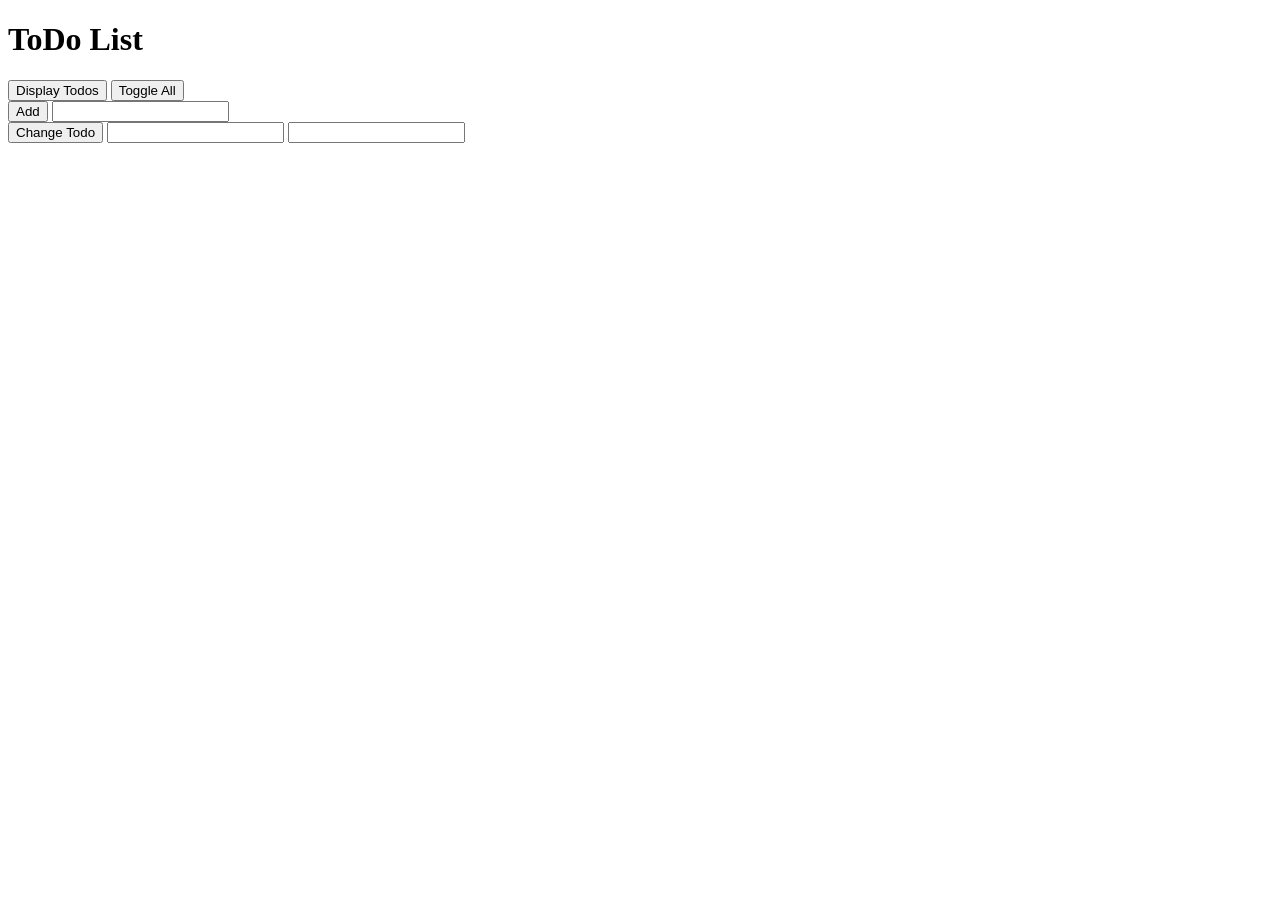
==== watch-and-code/index.html @ 66c93fa3 "Version 7.1 - added html" ====
<!DOCTYPE html>
<html>

  <head>
    <link rel="stylesheet" href="style.css">
  </head>

  <body>
    <h1>ToDo List</h1>

    <div>
      <button onclick="handlers.displayTodos()">Display Todos</button>
      <button onclick="handlers.toggleAll()">Toggle All</button>
    </div>
    
    <div>
      <button onclick="handlers.addTodo()">Add</button>
      <input id="addTodoTextInput" type="text">
    </div>
    
    <div>
      <button onclick="handlers.changeTodo()">Change Todo</button>
      <input id="changeTodoPositionInput" type="number">
      <input id="changeTodoTextInput" type="text">
    </div>
    
    <script src="script.js"></script>
  </body>

</html>
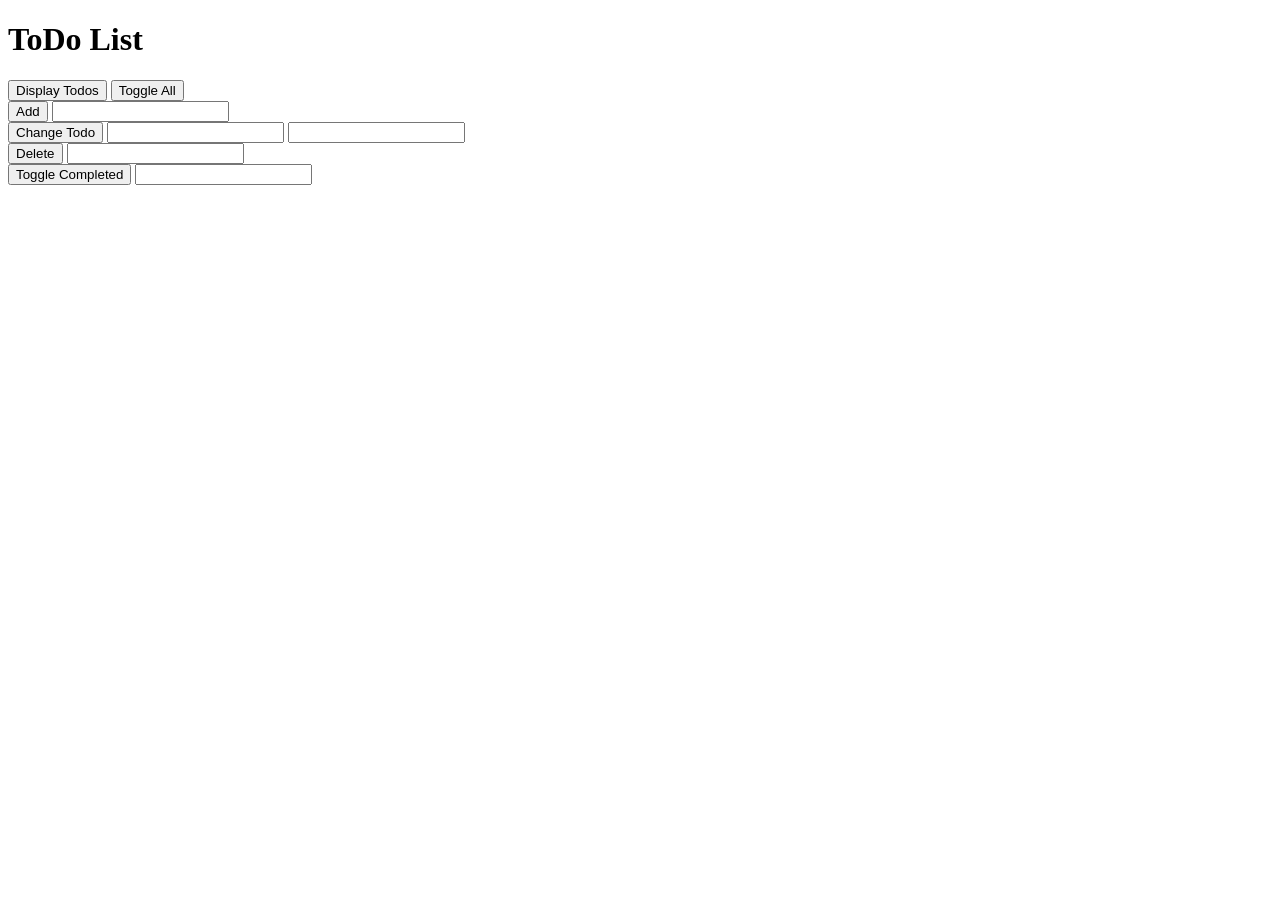
==== commit 522e1226: "version 8" ====
--- a/watch-and-code/index.html
+++ b/watch-and-code/index.html
@@ -24,6 +24,16 @@
       <input id="changeTodoTextInput" type="text">
     </div>
     
+    <div>
+      <button onclick="handlers.deleteTodo()">Delete</button>
+      <input id="deleteTodoPositionInput" type="number">
+    </div>
+    
+    <div>
+      <button onclick="handlers.toggleCompleted()">Toggle Completed</button>
+      <input id="toggleCompletedPositionInput" type="number">
+    </div>
+    
     <script src="script.js"></script>
   </body>
 
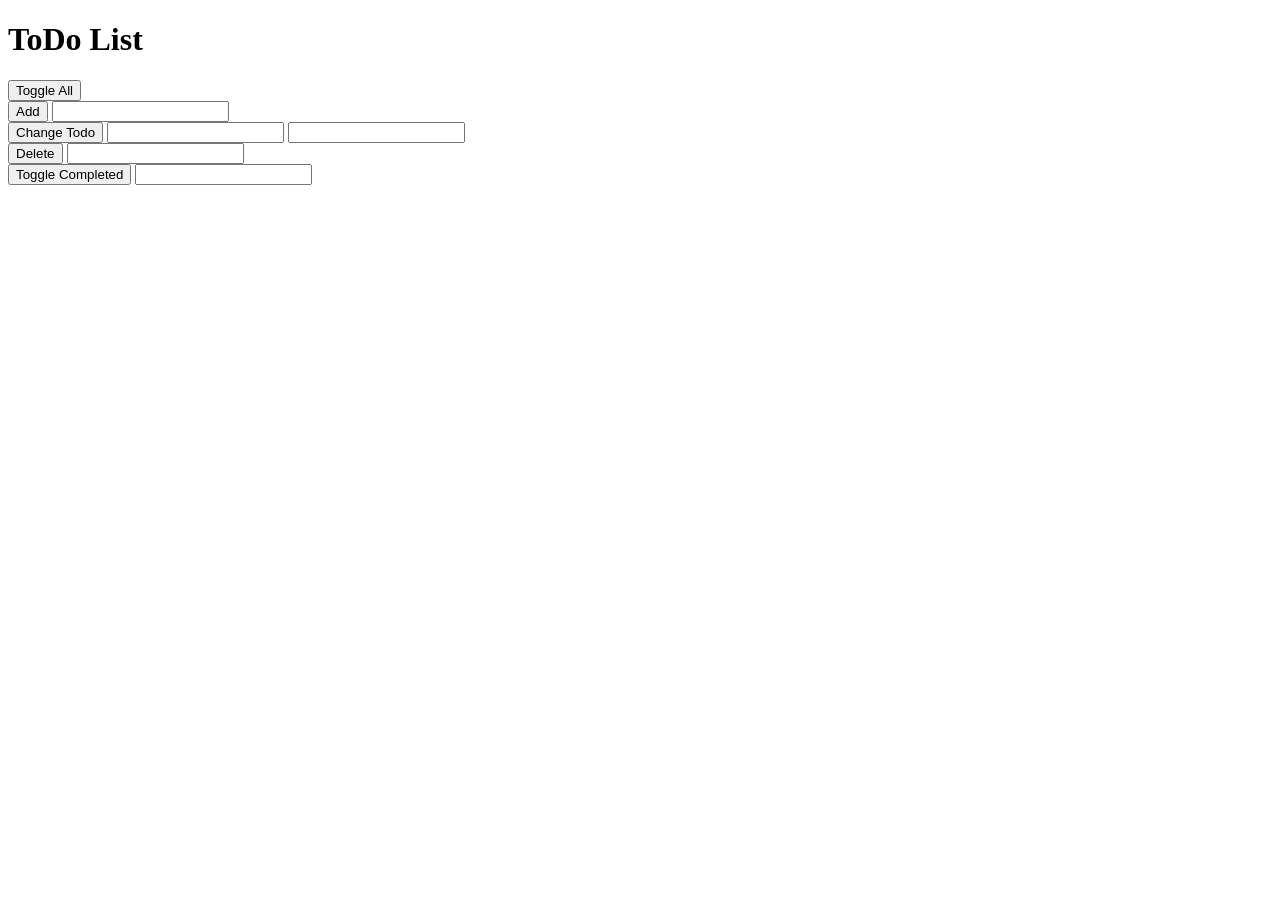
==== commit 7f247435: "version 9" ====
--- a/watch-and-code/index.html
+++ b/watch-and-code/index.html
@@ -9,7 +9,6 @@
     <h1>ToDo List</h1>
 
     <div>
-      <button onclick="handlers.displayTodos()">Display Todos</button>
       <button onclick="handlers.toggleAll()">Toggle All</button>
     </div>
     
@@ -34,6 +33,9 @@
       <input id="toggleCompletedPositionInput" type="number">
     </div>
     
+    <ul>
+      
+    </ul>
     <script src="script.js"></script>
   </body>
 
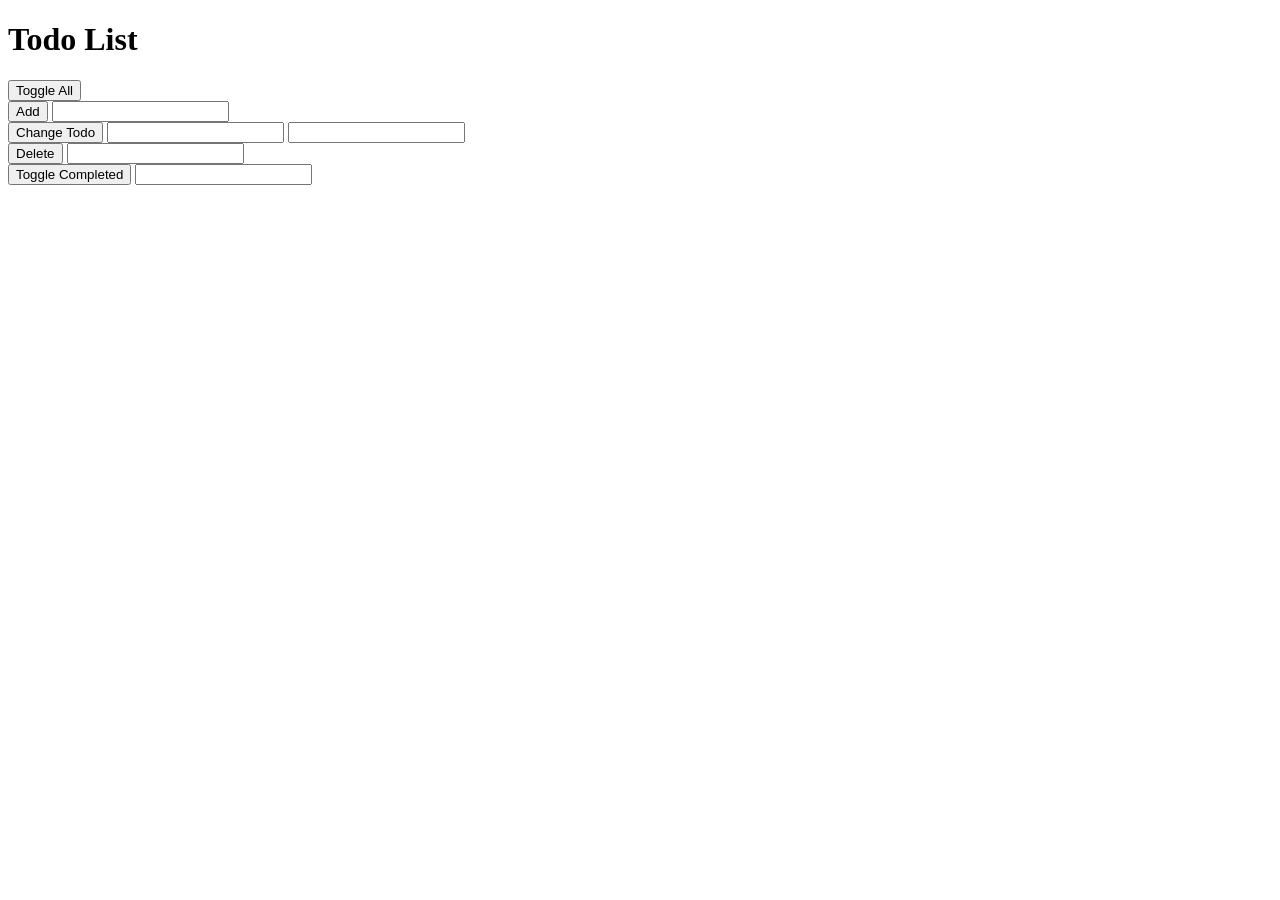
==== commit 9cfe7607: "version 9.1" ====
--- a/watch-and-code/index.html
+++ b/watch-and-code/index.html
@@ -1,12 +1,11 @@
 <!DOCTYPE html>
 <html>
-
   <head>
+    <title>Practical Todos</title>
     <link rel="stylesheet" href="style.css">
   </head>
-
   <body>
-    <h1>ToDo List</h1>
+    <h1>Todo List</h1>
 
     <div>
       <button onclick="handlers.toggleAll()">Toggle All</button>
@@ -34,9 +33,7 @@
     </div>
     
     <ul>
-      
     </ul>
-    <script src="script.js"></script>
+    <script src="/client.js"></script>
   </body>
-
-</html>+</html>
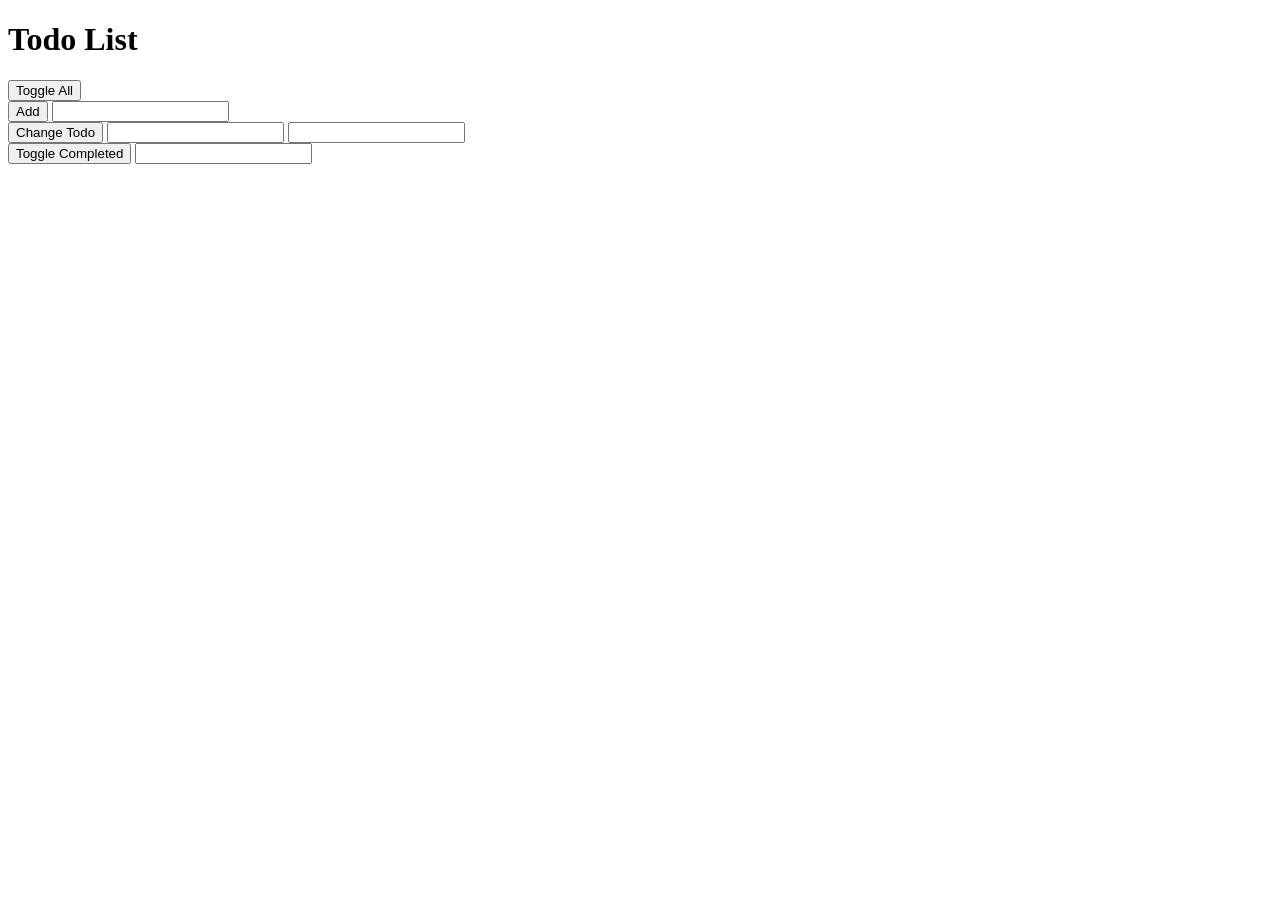
==== commit ad88f7b2: "ver 10" ====
--- a/watch-and-code/index.html
+++ b/watch-and-code/index.html
@@ -23,11 +23,6 @@
     </div>
     
     <div>
-      <button onclick="handlers.deleteTodo()">Delete</button>
-      <input id="deleteTodoPositionInput" type="number">
-    </div>
-    
-    <div>
       <button onclick="handlers.toggleCompleted()">Toggle Completed</button>
       <input id="toggleCompletedPositionInput" type="number">
     </div>
